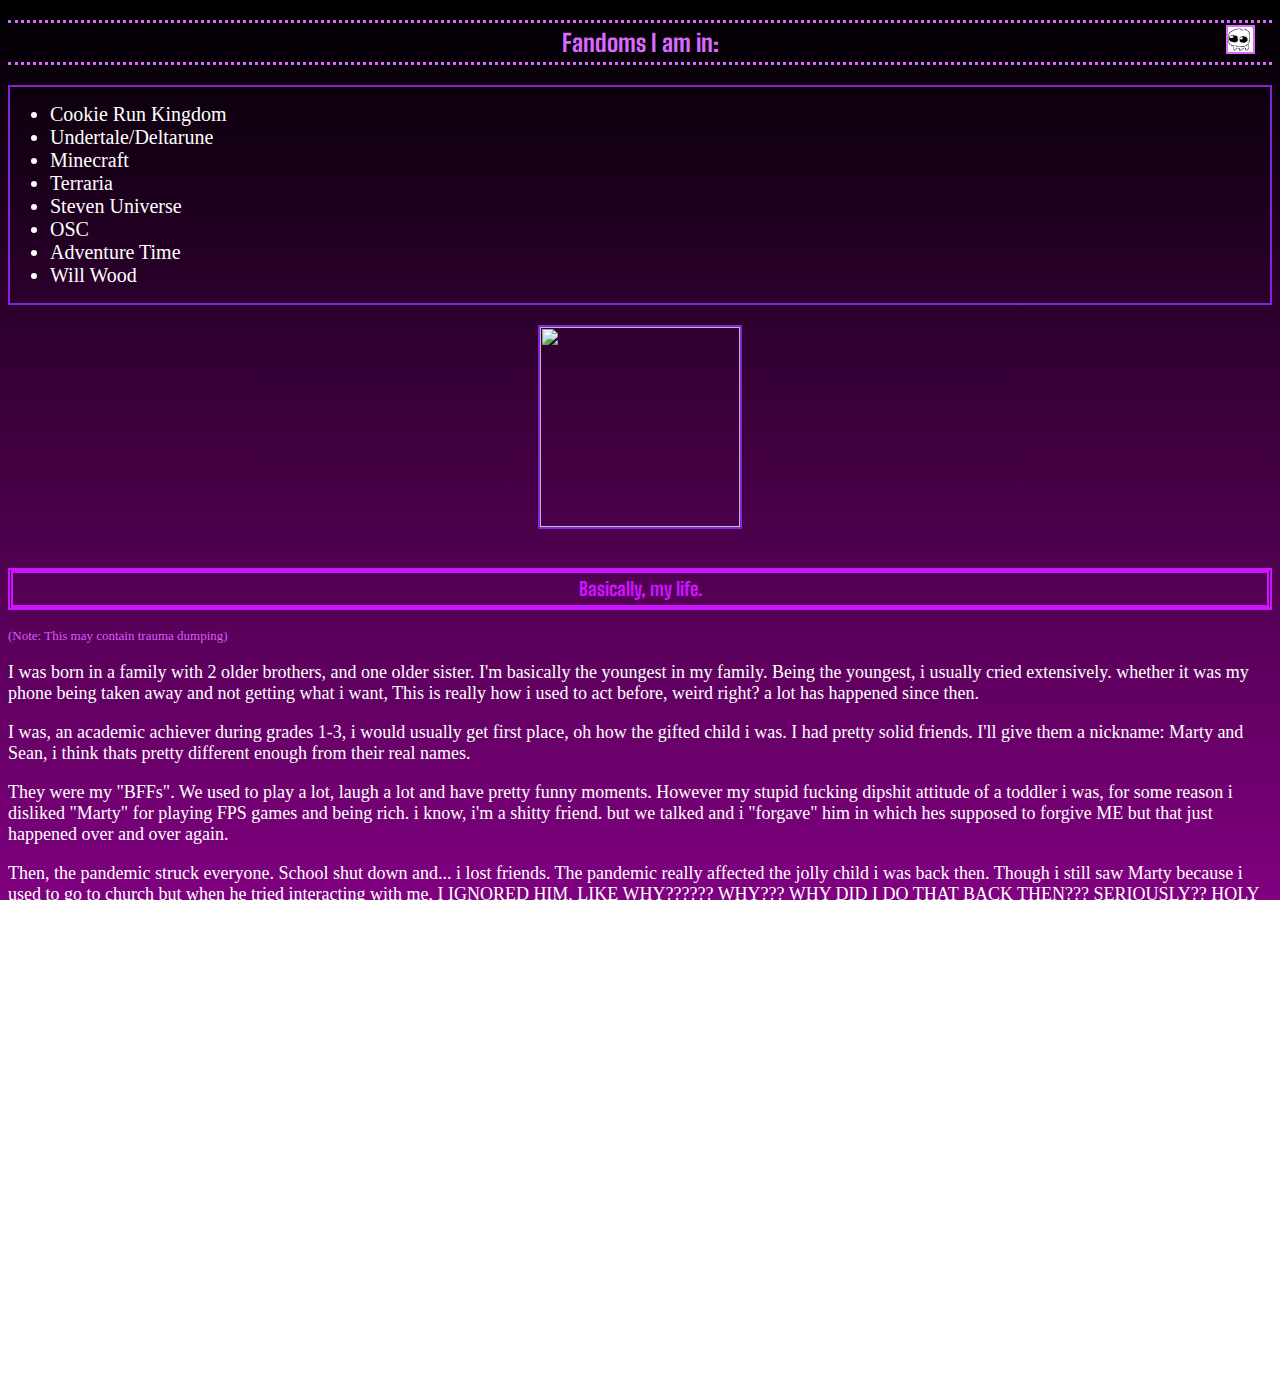
==== index2.html @ 4701b1e3 "Add files via upload" ====
<!DOCTYPE html>
<html>
<head>
  <meta charset="UTF-8">
  <meta name="viewport" content="width=device-width, initial-scale=1">
  <link rel="stylesheet" href="style.css">
  <title>Page 2</title>
  <link href="https://fonts.googleapis.com/css2?family=Big+Shoulders:opsz,wght@10..72,100..900&display=swap" rel="stylesheet">
</head>

<body>
  <h2>Fandoms I am in:</h2>
  <div class="box">
    <ul>
      <li>Cookie Run Kingdom</li>
      <li>Undertale/Deltarune</li>
      <li>Minecraft</li>
      <li>Terraria</li>
      <li>Steven Universe</li>
      <li>OSC</li>
      <li>Adventure Time</li>
      <li>Will Wood</li>
    </ul>
  </div>  
  <div class="center">
    <img src="Smug.jpeg" class="std_image">
  </div>
  <h3>Basically, my life.</h3>
  <p class="small_text">(Note: This may contain trauma dumping)</p>
  <p>I was born in a family with 2 older brothers, and one older sister. I'm basically the youngest in my family. Being the youngest, i usually cried extensively. whether it was my phone being taken away and not getting what i want, This is really how i used to act before, weird right? a lot has happened since then.</p>
  <p>I was, an academic achiever during grades 1-3, i would usually get first place, oh how the gifted child i was. I had pretty solid friends. I'll give them a nickname: Marty and Sean, i think thats pretty different enough from their real names.</p>
  <p>They were my "BFFs". We used to play a lot, laugh a lot and have pretty funny moments. However my stupid fucking dipshit attitude of a toddler i was, for some reason i disliked "Marty" for playing FPS games and being rich. i know, i'm a shitty friend. but we talked and i "forgave" him in which hes supposed to forgive ME but that just happened over and over again.</p>
  <p>Then, the pandemic struck everyone. School shut down and... i lost friends. The pandemic really affected the jolly child i was back then. Though i still saw Marty because i used to go to church but when he tried interacting with me, I IGNORED HIM, LIKE WHY?????? WHY??? WHY DID I DO THAT BACK THEN??? SERIOUSLY?? HOLY SHIT I WOULD'VE BEEN HAPPIER.</p>
  <p>When i became really lonely, i started thinking about death. And i was only 10 years old at the time. Like i started thinking about how everyone dies and shit, like imagine, one day your loved ones are gonna die and you'll be there to experience it, that shit really sucked the life out of me. and henceforth, the reason why i suck at socializing now.</p>
  <p>One time, when i was sick, i cried at the thought of my mother dying, shes 50+ years old now. and i couldn't just bare the thought of her soul floating away in the near future. Well, thats when i became desensitized to death, and realized that this... memento mori i've been experiencing, is just pointless. My existential crisis faded away soon after. And i pretty much accepted that death is inevitable and yadda yadda. Thats also the reason why im an Atheist or an Absurdist. Whatever the fuck fits my profile.</p>
  <p>The pandemic ended soon after that, i went into grade 5, and uhm, it was pretty boring. Basically nothing ever happened so lets just move on to grade 6. Oh boy grade 6. Grade 6 is where i'll meet some of the people in my life who've made me happier. But at the start, I.. was suicidal, basically, suicidal in the terms where i always used to think about ending my life, not actually doing it. i had suicidal thoughts. Because majority of the time in grade 6, i was a loner. Nobody wanted to be friends with me. except, for a few people, i really value them. Like this one girl who used to have a crush on me, lets call her "Kilometers", she didnt know i was gay. Trust me i also didnt know i was gay back then, so i was clueless to why this girl wanted to be my friend.</p>
  <p>She gave me gifts, and we were also coincidentally learning japanese at the same time too. Yeah i really wanted to learn another language. I bought a japanese book from naga and started reading at the science park, i thought nobody would care but some people would. They would talk to me sometimes but not really becoming friends. The type of people i would prefer to be friends with are people that can speak english with me, because i dont know fucking shit about talking in tagalog, and im an outcast because i also dont know rinconada. Though i wasnt THAT much of a loner, because i had a friend that i'd call "Smirk". I hope these names are ambiguous enough so people dont know who im talking about.</p>
  <img src="Autism.png" id="autism">  
  <div class="pg_btn">
  <a href="index.html" class="pg_btn1">Previous Page</a>
  <a href="index3.html" class="pg_btn2">Next Page</a>
  </div>
</body>

</html>
---- style.css ----
body{
  background: linear-gradient(to top,purple, black);
  background-repeat: no-repeat;
  background-attachment: fixed;
}h2{
  color: #d969ff; /*light purple*/
  font-family:"Big Shoulders", serif;
  border-top-style: dotted;
  padding:5px;
  border-bottom-style: dotted;
  text-align:center;
}h3{
  color:#cc14ff; /*really purple*/
  font-family: "Big Shoulders", serif;
  text-align:center;
  border-left-style: double;
  border-right-style: double;
  padding:5px;
  border-top-style:solid;
  border-bottom-style:solid;
  border-width:5px;
}dd{
  color:white;
  font-family:"Times New Roman", serif;
  font-size:18px;
}dt{
  color:#8523db; /*purple*/
  font-family: serif;
  font-size:20px;
}dl{
  border-style:solid;
  border-color:#8523db;
  border-width:3px;
  padding:10px;
}#will{
  border-style: solid;
  border-width: px;
  border-color: #8523db;
  margin-top: 5px;
  float: left;
}#will_would{
  text-align: center;
  float:bottom;
}#will1{
  text-align:center;
}#will2{
  position:relative;
  bottom:20px;
}p{
  color:white;
  font-family:"Times New Roman", serif;
  font-size:18px;
}.small_text{
  color:#d45ff5; /*small purple*/
  font-family: serif;
  font-size:13px;
}li{
  color:white;
  font-family:"Times New Roman", serif;
  font-size: 20px;
}#autism{
  width:25px;
  height:25px;
  position: fixed;
  right:25px;
  top:25px;
  border: 2px solid #d969ff;
}a{
  color:white;
  font-family:serif;
  text-align: center;
  margin: 0 auto;
  margin-top:20px;
  display: block;
}.box{
  border: 2px solid #8523db;
  
}.center{
  display:flex;
  justify-content:center;
}
.std_image{
  width:200px;
  height:200px;
  margin:20px;
  border: 2px solid #8523db;
}.pg_btn{
  display:flex;
  justify-content:center;
}
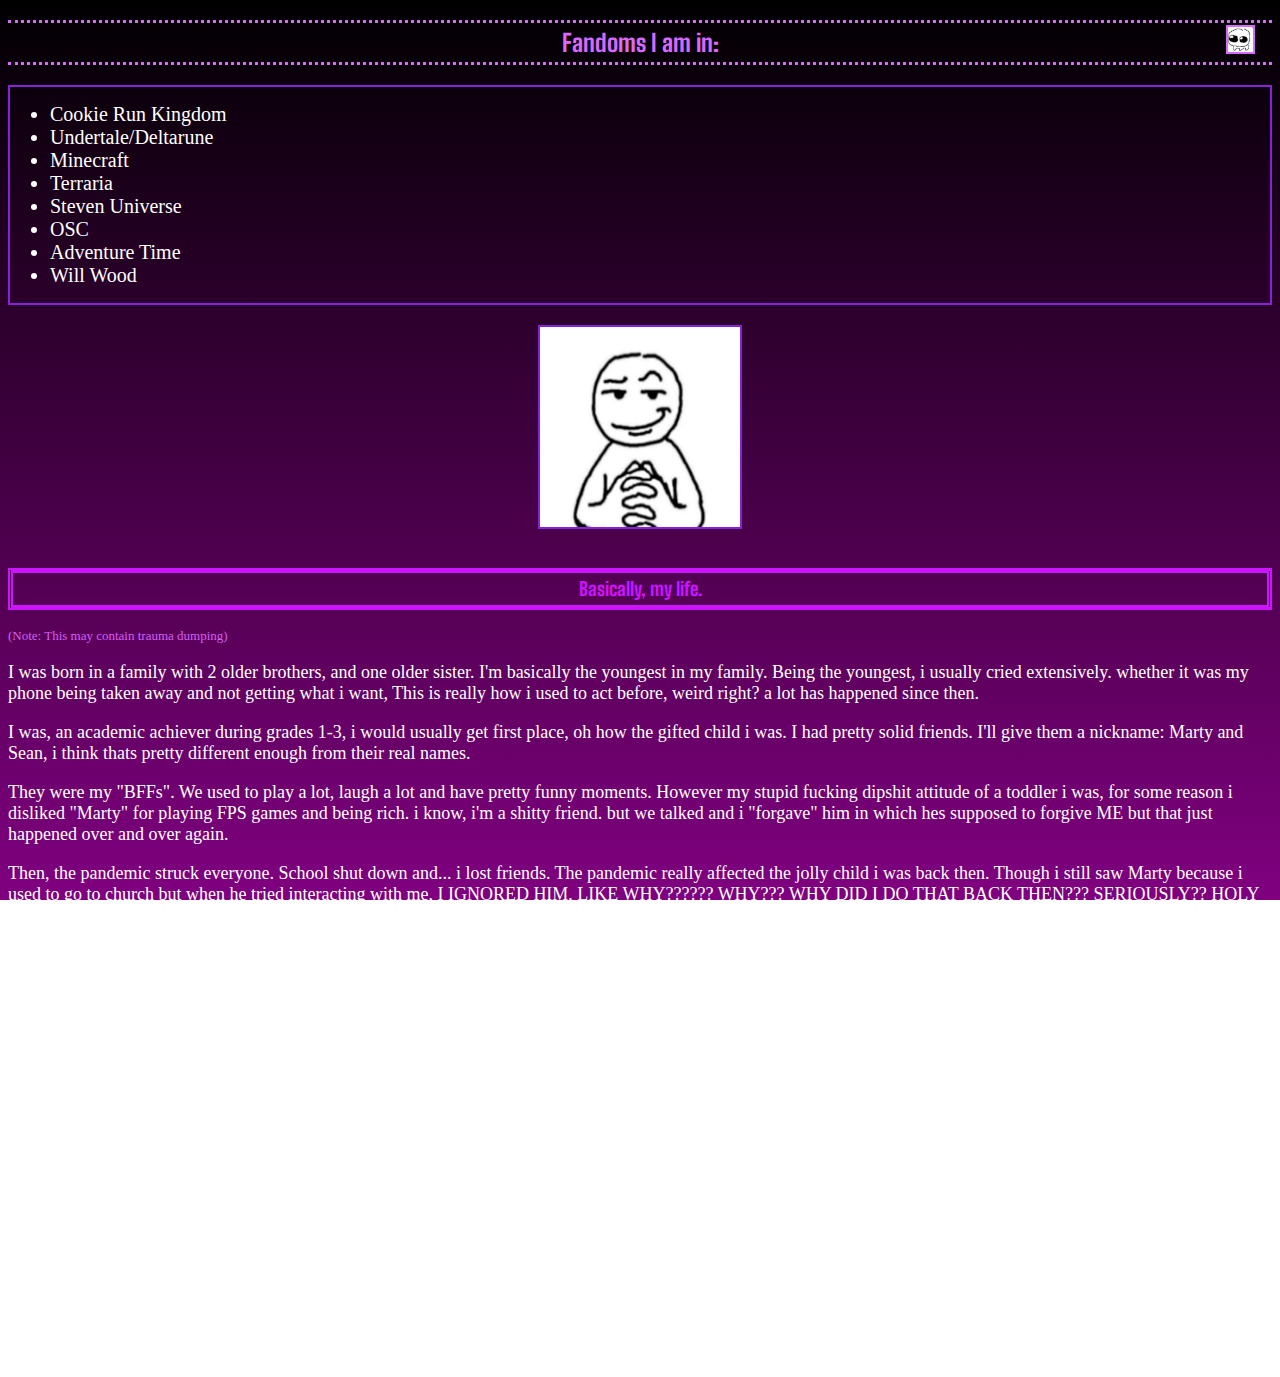
==== commit ac8c52e7: "Update index2.html" ====
--- a/index2.html
+++ b/index2.html
@@ -23,7 +23,7 @@
     </ul>
   </div>  
   <div class="center">
-    <img src="Smug.jpeg" class="std_image">
+    <img src="smug.jpeg" class="std_image">
   </div>
   <h3>Basically, my life.</h3>
   <p class="small_text">(Note: This may contain trauma dumping)</p>
@@ -42,4 +42,4 @@
   </div>
 </body>
 
-</html>+</html>
